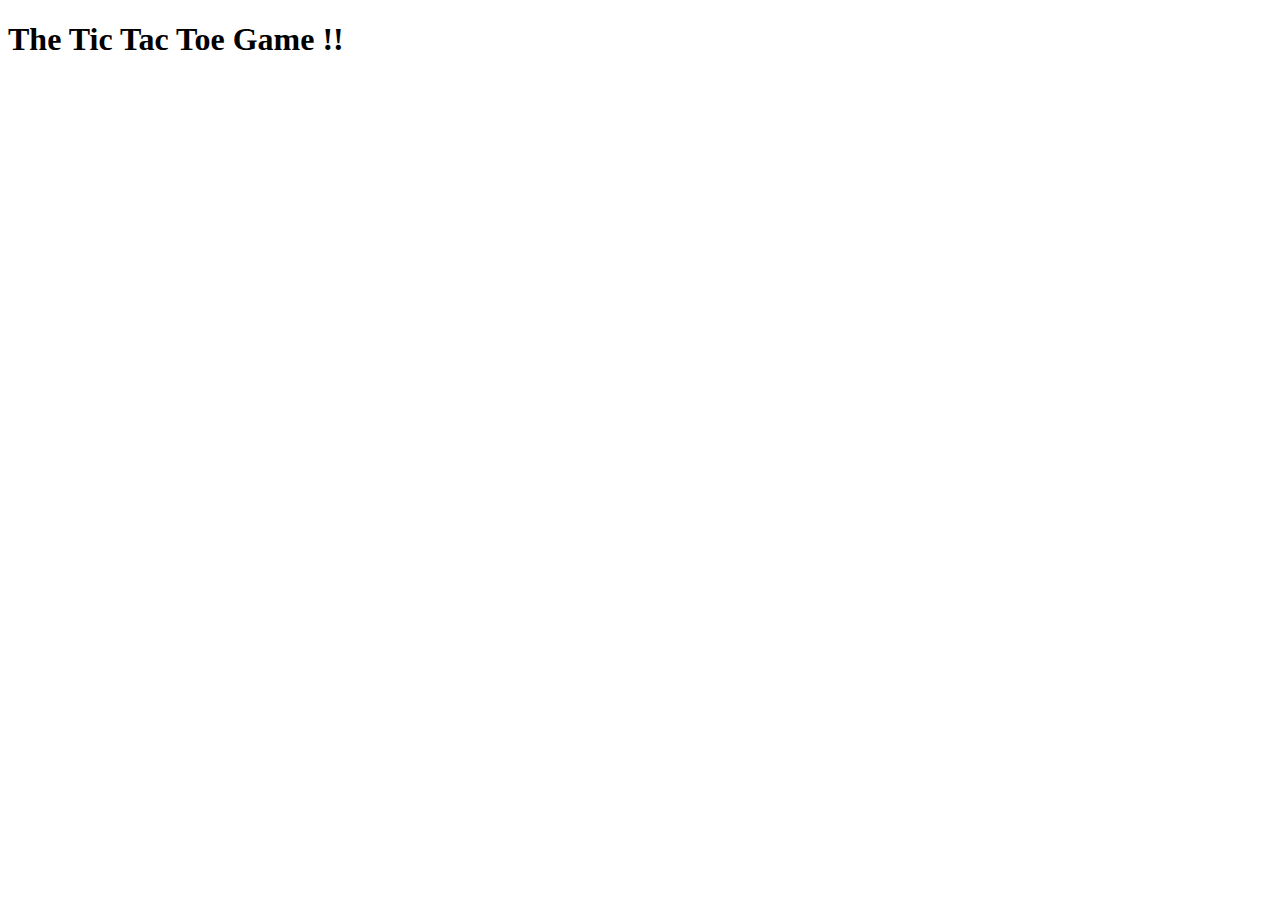
==== index.html @ 5cedd08f "Change file name to index for github pages" ====
<!DOCTYPE html>
<html>
<!--     
Homework Assignment #8: Events
       
Details:
    
You can think of this homework as a warmup to project #1 (coming directly after this assignment). Don't worry too much
about making this homework perfect, save your energy (and sanity) for the larger project. For this assignment we'll
just be looking to see that you covered the basic functionality.
    
Your assignment is to create a tic-tac-toe game out of HTML, CSS and Javascript. You should have a single HTML page,
one accompanying JS file, and one accompanying CSS file.

    1. When the page loads, only the game board should be displayed (draw the game board any way you see fit).
    2. When a user clicks within the game board (in an empty space) their mark (either "X" or "O" should appear there). "X"
    goes first. So the first valid click on the game board should produce an "X". The second should produce an "O", and
    then they should trade off.
    3. The "X" s should be red, and the "O"s should be black.
    4. If someone wins (gets three in a row), you should make a dialog box appear on the screen that says either "X has
    won!" or "O has won!" And when the dialog box is closed, the game should be reset to its beginning state.
    5. If all the areas of the board get filled but nobody wins, a dialog box appear on the screen that says either "Cats
    game!" And when the dialog box is closed, the game should be reset to its beginning state. (What does cat's game mean?) 
-->
<head>
    <meta charset="utf-8" />
    <meta http-equiv="X-UA-Compatible" content="IE=edge">
    <title>Page Title</title>
    <meta name="viewport" content="width=device-width, initial-scale=1">
    <link rel="stylesheet" type="text/css" media="screen" href="tic-tac-toe.css" />
    
</head>
<body>
    <h1>The Tic Tac Toe Game !!</h1>
    <!-- #id = "sector-tl == top left and so on..... -->
    <div id="game-board">
        <div class="single-sector" id="sector-tl" data-sector="1"></div>
        <div class="single-sector" id="sector-tm" data-sector="2"></div>
        <div class="single-sector" id="sector-tr" data-sector="3"></div>
        <div class="single-sector" id="sector-ml" data-sector="4"></div>
        <div class="single-sector" id="sector-mm" data-sector="5"></div>
        <div class="single-sector" id="sector-mr" data-sector="6"></div>
        <div class="single-sector" id="sector-bl" data-sector="7"></div>
        <div class="single-sector" id="sector-bm" data-sector="8"></div>
        <div class="single-sector" id="sector-br" data-sector="9"></div>
    </div>
    <script src="tic-tac-toe.js"></script>
</body>
</html>
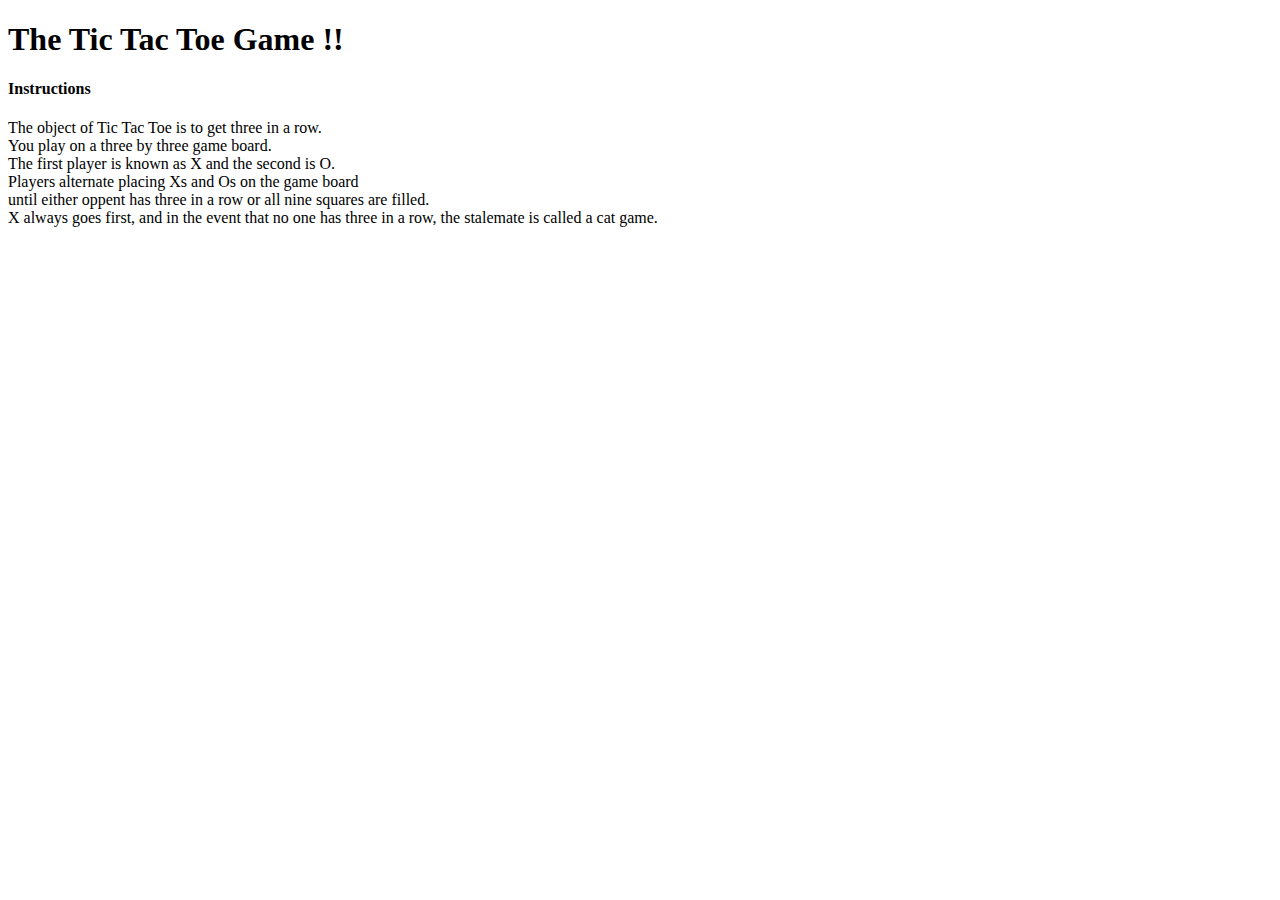
==== commit 0b3d5725: "Add Instructions" ====
--- a/index.html
+++ b/index.html
@@ -44,6 +44,15 @@
         <div class="single-sector" id="sector-bm" data-sector="8"></div>
         <div class="single-sector" id="sector-br" data-sector="9"></div>
     </div>
+       <h4>Instructions</h4>
+       <p>
+              The object of Tic Tac Toe is to get three in a row.</br>
+              You play on a three by three game board.</br>
+              The first player is known as X and the second is O.</br>
+              Players alternate placing Xs and Os on the game board</br>
+              until either oppent has three in a row or all nine squares are filled.</br>
+              X always goes first, and in the event that no one has three in a row, the stalemate is called a cat game.
+       </p>
     <script src="tic-tac-toe.js"></script>
 </body>
 </html>
